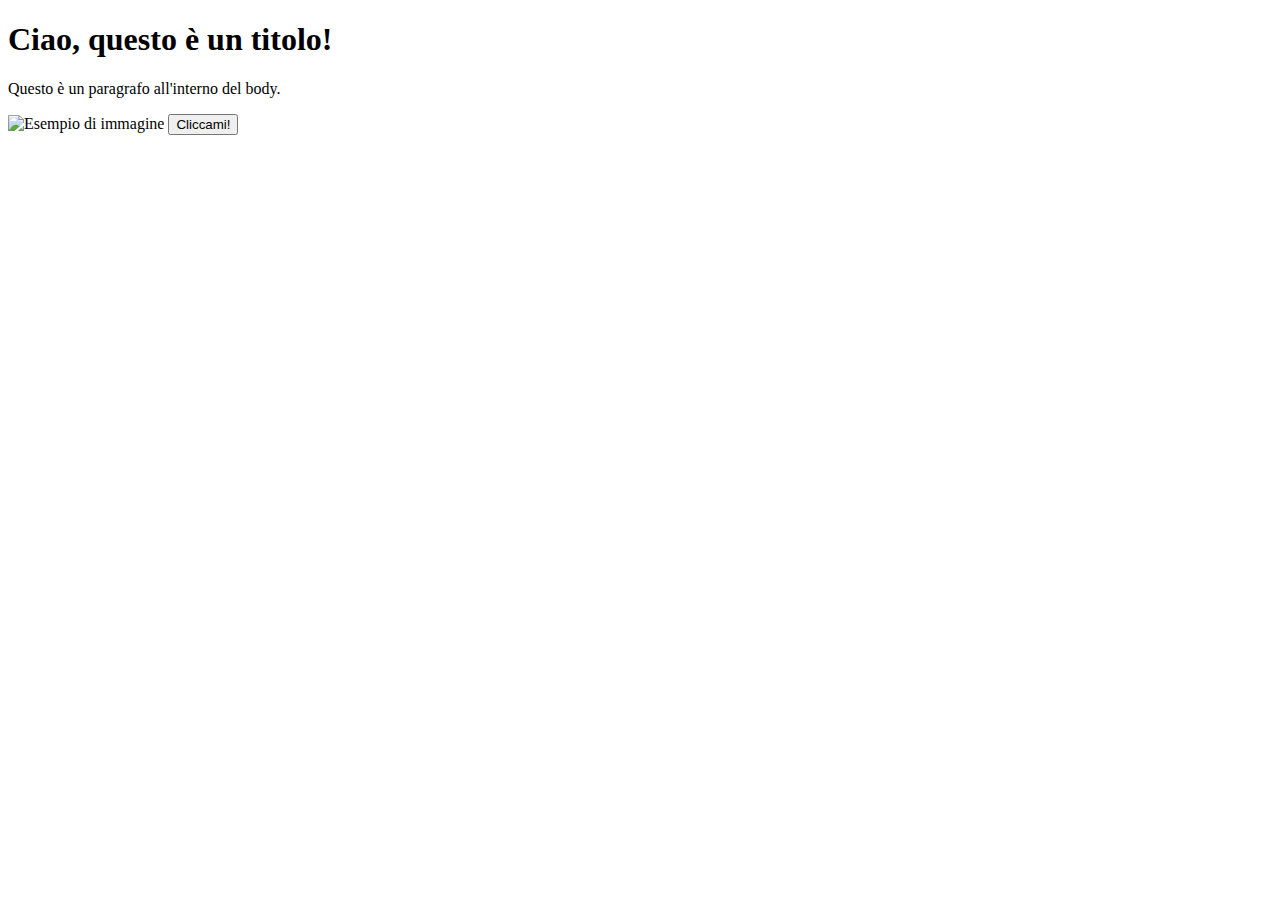
==== Primo.html @ e603c0dd "primo" ====
<!DOCTYPE html>
<html lang="it">
<head>
    <meta charset="UTF-8">
    <meta name="viewport" content="width=device-width, initial-scale=1.0">
    <title>Pagina di esempio</title>
</head>
<body>

    <h1>Ciao, questo è un titolo!</h1>
    <p>Questo è un paragrafo all'interno del body.</p>
    <img src="immagine.jpg" alt="Esempio di immagine">
    <button>Cliccami!</button>

</body>
</html>
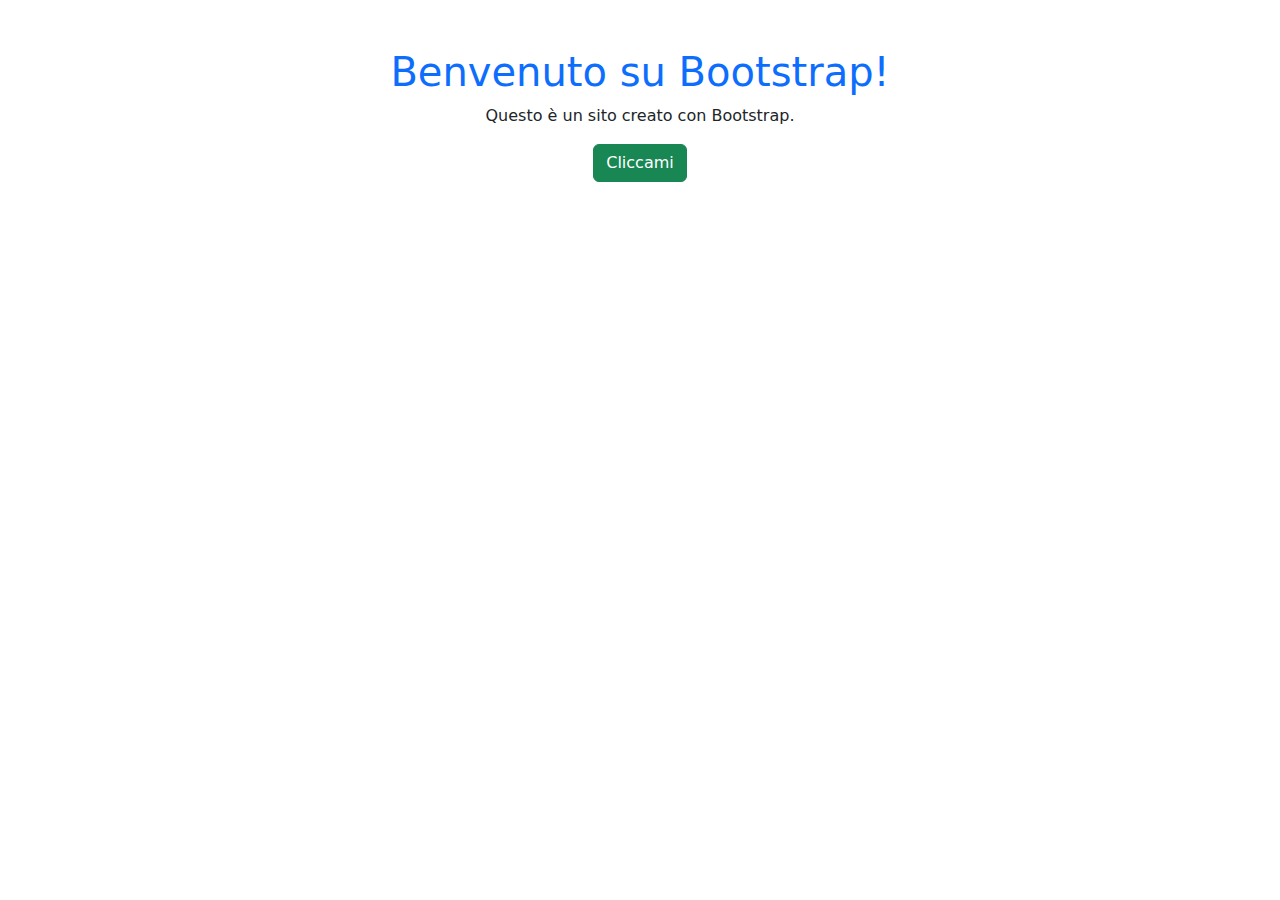
==== commit c5d71a2b: "bootstrap" ====
--- a/Primo.html
+++ b/Primo.html
@@ -3,14 +3,16 @@
 <head>
     <meta charset="UTF-8">
     <meta name="viewport" content="width=device-width, initial-scale=1.0">
-    <title>Pagina di esempio</title>
+    <title>Bootstrap Demo</title>
+    <link href="https://cdn.jsdelivr.net/npm/bootstrap@5.3.0/dist/css/bootstrap.min.css" rel="stylesheet">
 </head>
 <body>
+    <div class="container text-center mt-5">
+        <h1 class="text-primary">Benvenuto su Bootstrap!</h1>
+        <p>Questo è un sito creato con Bootstrap.</p>
+        <button class="btn btn-success">Cliccami</button>
+    </div>
 
-    <h1>Ciao, questo è un titolo!</h1>
-    <p>Questo è un paragrafo all'interno del body.</p>
-    <img src="immagine.jpg" alt="Esempio di immagine">
-    <button>Cliccami!</button>
-
+    <script src="https://cdn.jsdelivr.net/npm/bootstrap@5.3.0/dist/js/bootstrap.bundle.min.js"></script>
 </body>
 </html>
